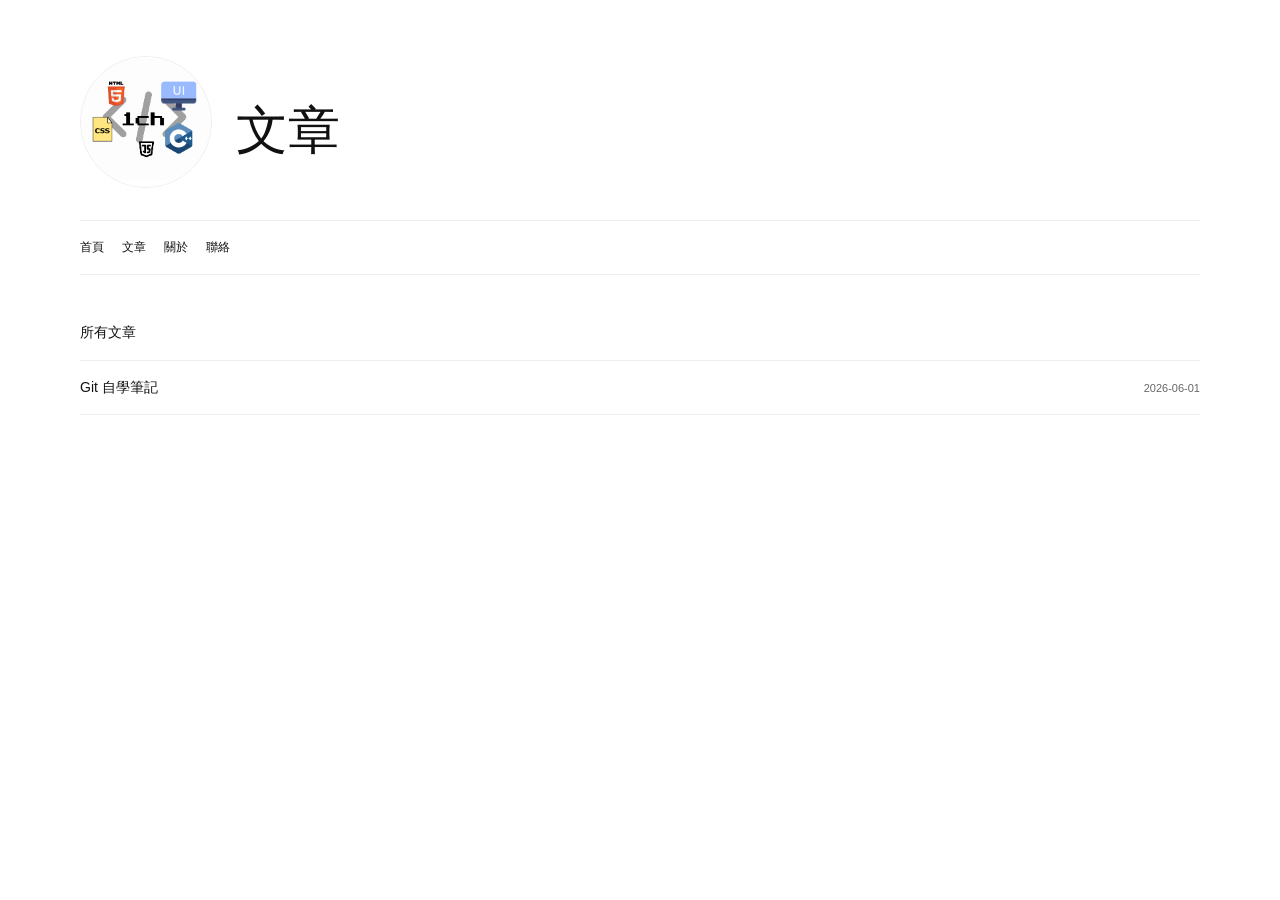
==== 我的部落格/posts/index.html @ cb6a032b "Add files via upload" ====
<!doctype html>
<html lang="zh-Hant">
<head>
  <meta charset="utf-8">
  <meta name="viewport" content="width=device-width, initial-scale=1">
  <title>文章 - 1ch的部落格</title>
  <link rel="stylesheet" href="../style.css">
</head>
<body>
  <div class="page">
    <header class="site-header">
      <img src="../1ch.png" alt="1ch 頭像" class="avatar">
      <div class="hero-copy">
        <h1 class="site-title">文章</h1>
      </div>
    </header>

    <nav class="site-nav" aria-label="主要導覽">
      <a href="../index.html">首頁</a>
      <a href="index.html">文章</a>
      <a href="../about.html">關於</a>
      <a href="../contact.html">聯絡</a>
    </nav>

    <main class="layout layout-single">
      <section aria-labelledby="all-posts">
        <h2 class="section-title" id="all-posts">所有文章</h2>
        <div class="article-list" aria-label="所有文章">
          <article class="article-row">
            <a class="article-link" href="git-notes.html">Git 自學筆記</a>
            <p class="article-meta">2026-06-01</p>
          </article>
        </div>
      </section>
    </main>
  </div>
</body>
</html>
---- 我的部落格/style.css ----
@import url("https://fonts.googleapis.com/css2?family=Press+Start+2P&display=swap");

:root {
  color: #111111;
  background: #ffffff;
  font-family: "Press Start 2P", "Microsoft JhengHei", sans-serif;
  --article-font: "Noto Sans TC", "Microsoft JhengHei", "PingFang TC", sans-serif;
}

* {
  box-sizing: border-box;
}

body {
  margin: 0;
  min-height: 100vh;
  background: #ffffff;
  color: #111111;
}

body:has(.intro-splash:not([hidden])) {
  overflow: hidden;
}

a {
  color: inherit;
  text-decoration: none;
}

.page {
  width: min(1120px, calc(100% - 40px));
  margin: 0 auto;
}

.intro-splash {
  position: fixed;
  inset: 0;
  z-index: 9999;
  display: grid;
  place-items: center;
  padding: 32px;
  background: #ffffff;
  transition: opacity 0.7s ease, visibility 0.7s ease;
}

.intro-splash.is-done {
  opacity: 0;
  visibility: hidden;
}

.intro-splash-inner {
  width: min(100%, 1100px);
}

.intro-splash-text {
  display: flex;
  justify-content: center;
  align-items: center;
  margin: 0;
  color: #111111;
  font-size: clamp(30px, 7vw, 88px);
  line-height: 1.45;
  text-align: center;
  word-break: break-word;
}

.intro-splash-type {
  min-height: 1.45em;
}

.intro-splash-caret {
  width: 0.12em;
  height: 1em;
  margin-left: 0.12em;
  background: #111111;
  animation: splash-caret-blink 0.9s steps(1) infinite;
}

.site-header {
  display: flex;
  gap: 24px;
  align-items: center;
  padding: 56px 0 32px;
  border-bottom: 1px solid #eeeeee;
}

.avatar {
  display: block;
  width: 132px;
  height: 132px;
  flex: 0 0 132px;
  border: 1px solid #eeeeee;
  border-radius: 50%;
  object-fit: cover;
  object-position: center;
  background: #ffffff;
}

.hero-copy {
  max-width: 560px;
}

.site-title {
  margin: 0;
  font-size: clamp(24px, 5vw, 52px);
  font-weight: 400;
  letter-spacing: 0;
  line-height: 1.35;
}

.title-animate-two {
  display: flex;
  flex-wrap: wrap;
  gap: 0.08em;
}

.title-animate-two span {
  display: inline-block;
  color: #24a8e6;
  opacity: 0;
  transform: translate(200px, -100px) scale(2);
}

.title-animate-two.is-playing span {
  animation: ballDrop 0.45s forwards;
}

.title-animate-two span:nth-of-type(1) { animation-delay: 0s; }
.title-animate-two span:nth-of-type(2) { animation-delay: .18s; }
.title-animate-two span:nth-of-type(3) { animation-delay: .36s; }
.title-animate-two span:nth-of-type(4) { animation-delay: .54s; }
.title-animate-two span:nth-of-type(5) { animation-delay: .72s; }
.title-animate-two span:nth-of-type(6) { animation-delay: .90s; }
.title-animate-two span:nth-of-type(7) { animation-delay: 1.08s; }

@keyframes ballDrop {
  60% {
    transform: translate(0, 20px) rotate(-180deg) scale(.5);
  }

  100% {
    transform: translate(0) rotate(0deg) scale(1);
    opacity: 1;
  }
}

@keyframes splash-caret-blink {
  0%,
  49% {
    opacity: 1;
  }

  50%,
  100% {
    opacity: 0;
  }
}

.site-nav {
  display: flex;
  flex-wrap: wrap;
  gap: 18px;
  padding: 18px 0;
  border-bottom: 1px solid #eeeeee;
  font-size: 12px;
}

.layout {
  display: grid;
  grid-template-columns: minmax(0, 1fr) 280px;
  gap: 56px;
  padding: 48px 0 72px;
}

.layout-single {
  grid-template-columns: minmax(0, 1fr);
}

.section-title {
  margin: 0 0 18px;
  font-size: 14px;
  font-weight: 400;
}

.post-card {
  padding: 24px;
  border: 1px solid #eeeeee;
  background: #ffffff;
  font-family: var(--article-font);
}

.post-date {
  margin: 0 0 16px;
  color: #666666;
  font-size: 10px;
  line-height: 1.8;
}

.post-title {
  margin: 0;
  font-size: 18px;
  font-weight: 700;
  line-height: 1.8;
}

.post-title a {
  display: inline-block;
}

.post-summary {
  margin: 18px 0 0;
  color: #444444;
  font-size: 12px;
  line-height: 2;
}

.article-list {
  border-top: 1px solid #eeeeee;
}

.article-row {
  display: flex;
  justify-content: space-between;
  gap: 16px;
  align-items: baseline;
  padding: 14px 0;
  border-bottom: 1px solid #eeeeee;
  font-family: var(--article-font);
}

.article-link {
  font-size: 14px;
  line-height: 1.8;
}

.article-meta {
  margin: 0;
  flex: 0 0 auto;
  color: #666666;
  font-family: var(--article-font);
  font-size: 11px;
  line-height: 1.8;
}

.post-body {
  color: #222222;
  font-family: var(--article-font);
  font-size: 12px;
  line-height: 2.1;
}

.post-body > :first-child {
  margin-top: 0;
}

.post-body h1,
.post-body h2,
.post-body h3,
.post-body h4 {
  margin: 32px 0 14px;
  line-height: 1.8;
}

.post-body h1 {
  font-size: 20px;
}

.post-body h2 {
  font-size: 16px;
}

.post-body h3,
.post-body h4 {
  font-size: 13px;
}

.post-body p,
.post-body ul,
.post-body ol,
.post-body blockquote {
  margin: 16px 0;
}

.post-body ul,
.post-body ol {
  padding-left: 24px;
}

.post-body li {
  margin: 10px 0;
}

.post-body a {
  text-decoration: underline;
  text-underline-offset: 3px;
}

.post-body strong {
  color: #000000;
}

.post-body mark {
  padding: 2px 4px;
  background: #fff2a8;
}

.post-body code {
  font-family: Consolas, "Courier New", monospace;
  font-size: 12px;
}

.post-body :not(pre) > code {
  padding: 2px 6px;
  border: 1px solid #e8e8e8;
  background: #f7f7f7;
}

.post-body pre {
  overflow-x: auto;
  padding: 18px;
  border: 1px solid #e8e8e8;
  background: #fafafa;
}

.post-body pre code {
  display: block;
  line-height: 1.8;
}

.post-body img {
  display: block;
  max-width: 100%;
  height: auto;
}

.article-figure {
  margin: 0 0 24px;
}

.post-body .code-toolbar {
  display: none;
}

.sidebar {
  display: grid;
  align-content: start;
  gap: 36px;
}

.toc-sidebar {
  position: relative;
}

.sidebar-section {
  border-top: 1px solid #eeeeee;
  padding-top: 18px;
}

.sidebar-title {
  margin: 0 0 14px;
  font-size: 12px;
  font-weight: 400;
}

.blank-list {
  min-height: 80px;
  padding: 18px;
  border: 1px solid #eeeeee;
  background: #ffffff;
}

.sidebar-item {
  margin: 0;
  font-size: 10px;
  line-height: 2;
}

.toc-list {
  display: grid;
  gap: 10px;
  align-content: start;
}

.toc-link {
  display: block;
  color: #3f3f3f;
  font-family: var(--article-font);
  font-size: 12px;
  line-height: 1.8;
  text-decoration: none;
}

.toc-h3 {
  padding-left: 14px;
  font-size: 11px;
}

@media (max-width: 760px) {
  .page {
    width: min(100% - 28px, 1120px);
  }

  .intro-splash {
    padding: 24px;
  }

  .site-header {
    align-items: flex-start;
    flex-direction: column;
    padding-top: 38px;
  }

  .avatar {
    width: 104px;
    height: 104px;
    flex-basis: 104px;
  }

  .layout {
    grid-template-columns: 1fr;
    gap: 40px;
    padding-top: 36px;
  }

  .article-row {
    flex-direction: column;
    align-items: flex-start;
    gap: 4px;
  }
}

@media (min-width: 761px) {
  .toc-sidebar .sidebar-section:first-child {
    position: sticky;
    top: 24px;
  }
}
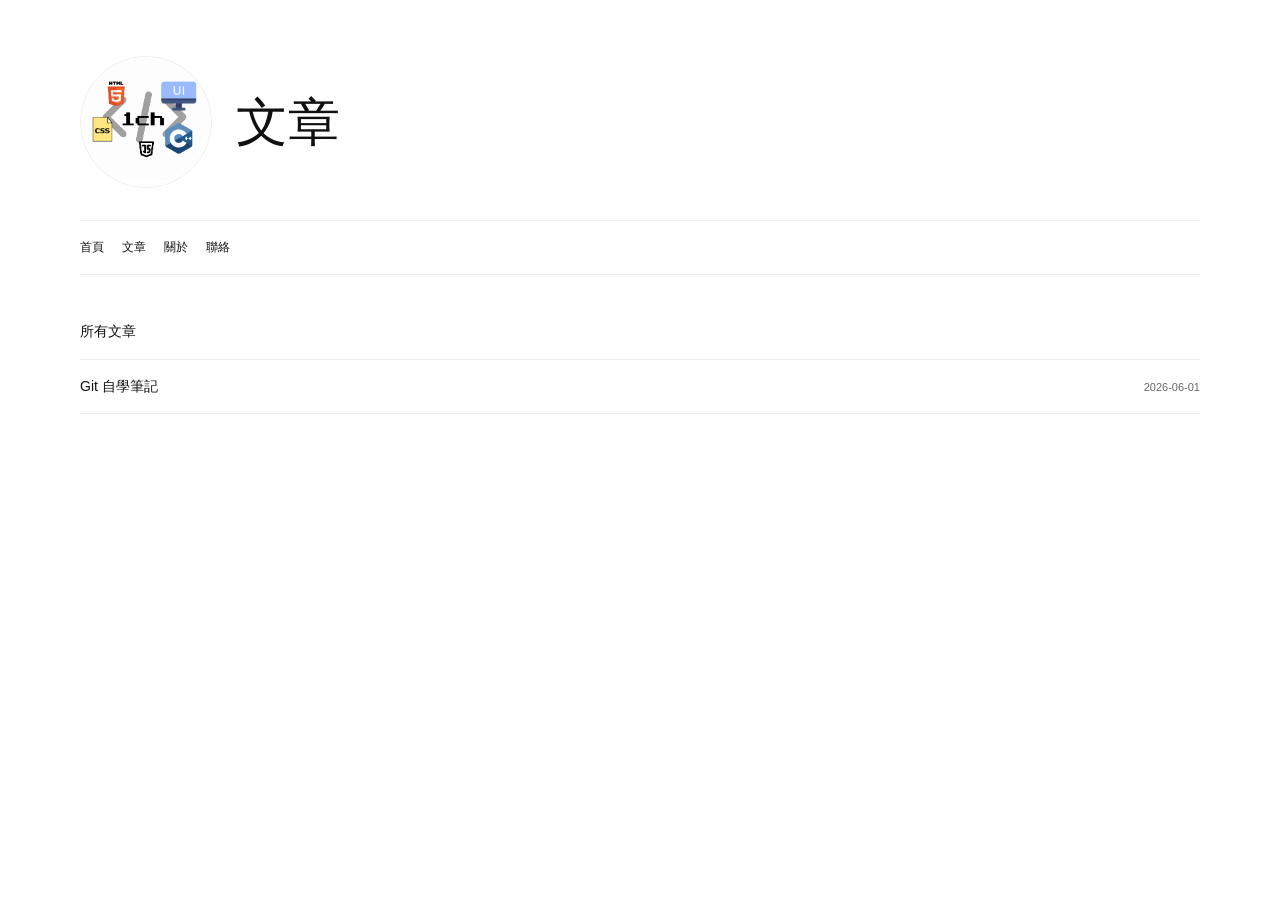
==== commit e27823d6: "Harden public blog files" ====
--- a/我的部落格/posts/index.html
+++ b/我的部落格/posts/index.html
@@ -3,6 +3,8 @@
 <head>
   <meta charset="utf-8">
   <meta name="viewport" content="width=device-width, initial-scale=1">
+  <meta name="referrer" content="no-referrer">
+  <meta http-equiv="Content-Security-Policy" content="default-src 'self'; img-src 'self' https://count.getloli.com data:; style-src 'self' 'unsafe-inline' https://fonts.googleapis.com; font-src https://fonts.gstatic.com; script-src 'self' 'unsafe-inline'; object-src 'none'; base-uri 'self'; form-action 'none'; upgrade-insecure-requests">
   <title>文章 - 1ch的部落格</title>
   <link rel="stylesheet" href="../style.css">
 </head>
--- a/我的部落格/style.css
+++ b/我的部落格/style.css
@@ -172,6 +172,10 @@
   padding: 48px 0 72px;
 }
 
+.layout > * {
+  min-width: 0;
+}
+
 .layout-single {
   grid-template-columns: minmax(0, 1fr);
 }
@@ -183,6 +187,7 @@
 }
 
 .post-card {
+  min-width: 0;
   padding: 24px;
   border: 1px solid #eeeeee;
   background: #ffffff;
@@ -242,11 +247,55 @@
   line-height: 1.8;
 }
 
+.view-counter {
+  display: flex;
+  gap: 10px;
+  align-items: center;
+  margin: 28px 0 0;
+  color: #444444;
+  font-family: var(--article-font);
+  font-size: 12px;
+  line-height: 1.8;
+}
+
+.view-counter-eye {
+  color: #111111;
+  font-size: 18px;
+  line-height: 1;
+}
+
+.view-counter-label {
+  white-space: nowrap;
+}
+
+.view-counter img {
+  display: block;
+  height: 20px;
+  width: auto;
+}
+
 .post-body {
+  min-width: 0;
   color: #222222;
   font-family: var(--article-font);
   font-size: 12px;
   line-height: 2.1;
+  overflow-wrap: anywhere;
+  word-break: break-word;
+}
+
+.post-body #doc,
+.post-body .markdown-body,
+.post-body .container-fluid,
+.post-body .code-block-wrapper,
+.post-body .click-event-handled {
+  max-width: 100%;
+  min-width: 0;
+}
+
+.post-body .code-block-wrapper,
+.post-body .click-event-handled {
+  overflow-x: auto;
 }
 
 .post-body > :first-child {
@@ -317,6 +366,7 @@
 
 .post-body pre {
   overflow-x: auto;
+  max-width: 100%;
   padding: 18px;
   border: 1px solid #e8e8e8;
   background: #fafafa;
@@ -349,6 +399,10 @@
 
 .toc-sidebar {
   position: relative;
+}
+
+.toc-toggle {
+  display: none;
 }
 
 .sidebar-section {
@@ -395,7 +449,7 @@
   font-size: 11px;
 }
 
-@media (max-width: 760px) {
+@media (max-width: 1024px) {
   .page {
     width: min(100% - 28px, 1120px);
   }
@@ -422,14 +476,120 @@
     padding-top: 36px;
   }
 
+  .post-card {
+    padding: 16px;
+  }
+
+  .post-body {
+    font-size: 11px;
+    line-height: 1.9;
+  }
+
+  .post-body #doc,
+  .post-body .markdown-body,
+  .post-body .container-fluid {
+    width: 100%;
+    overflow-x: hidden;
+  }
+
+  .post-body h1 {
+    font-size: 18px;
+  }
+
+  .post-body h2 {
+    font-size: 14px;
+  }
+
+  .post-body h3,
+  .post-body h4 {
+    font-size: 12px;
+  }
+
+  .post-body ul,
+  .post-body ol {
+    padding-left: 18px;
+  }
+
+  .post-body pre {
+    padding: 14px;
+  }
+
+  .post-body table,
+  .post-body iframe {
+    display: block;
+    max-width: 100%;
+    overflow-x: auto;
+  }
+
+  .sidebar {
+    gap: 24px;
+  }
+
+  .toc-sidebar {
+    display: block;
+  }
+
+  .toc-sidebar .sidebar-section:first-child {
+    position: static;
+    z-index: 1000;
+    width: auto;
+    padding-top: 0;
+    border-top: 0;
+  }
+
+  .toc-sidebar .sidebar-section:first-child .sidebar-title {
+    display: none;
+  }
+
+  .toc-toggle {
+    position: fixed;
+    left: 14px;
+    bottom: 14px;
+    z-index: 1001;
+    display: inline-flex;
+    align-items: center;
+    justify-content: center;
+    min-height: 42px;
+    padding: 0 16px;
+    border: 1px solid #111111;
+    background: #ffffff;
+    color: #111111;
+    font-family: "Press Start 2P", "Microsoft JhengHei", sans-serif;
+    font-size: 11px;
+    cursor: pointer;
+  }
+
+  .toc-sidebar .toc-list {
+    position: fixed;
+    left: 14px;
+    bottom: 66px;
+    z-index: 1000;
+    display: none;
+    width: min(300px, calc(100vw - 28px));
+    max-height: 48vh;
+    margin: 0;
+    overflow-y: auto;
+    box-shadow: 0 12px 30px rgba(0, 0, 0, 0.14);
+  }
+
+  .toc-sidebar.is-open .toc-list {
+    display: grid;
+  }
+
+  .blank-list {
+    min-height: 0;
+    padding: 14px;
+  }
+
   .article-row {
     flex-direction: column;
     align-items: flex-start;
     gap: 4px;
   }
-}
-
-@media (min-width: 761px) {
+
+}
+
+@media (min-width: 1025px) {
   .toc-sidebar .sidebar-section:first-child {
     position: sticky;
     top: 24px;
